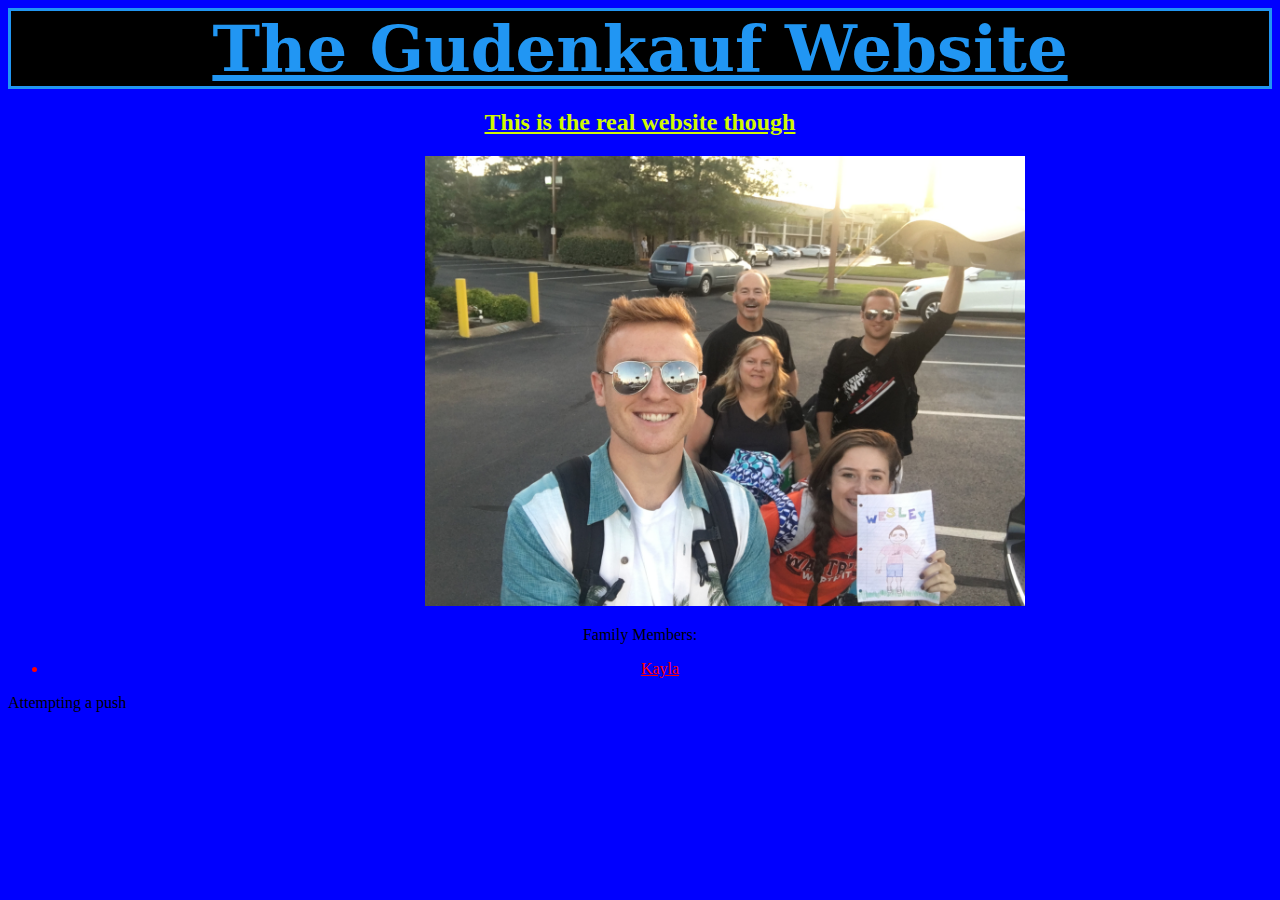
==== gudenkaufwebsite.html @ 0001b713 "Writing "Attempting a Push"" ====
<!DOCTYPE html>
<!DOCTYPE html>
<html>
<head>
	<title>Gudenkauf Website</title>
</head>
<body bgcolor="blue">
	<h1 style="font-size:4em; color:#2196f3;background-color:black;text-align:center;font-family:'Serif';text-decoration:underline;margin-top:0px;margin-bottom:0px;
    border-style: solid;">The Gudenkauf Website</h1>
	<h2 style="text-align: center;"><a href="/mywebsite.html" style="color:#d1f901">This is the real website though</a></h2>
	<a href="http://findanewfamily.com/defaultsite" target="_blank"><img src="familypic.JPG" style="height:50vh; margin-left:33%;" /></a>
	<p style="text-align: center">Family Members:</p>
	<ul style="color:red;text-align:center">
		<li style="text-align: center"><a href="kayla.JPG" style="color:red;">Kayla</a></li>
	</ul>
</body>
Attempting a push
</html>
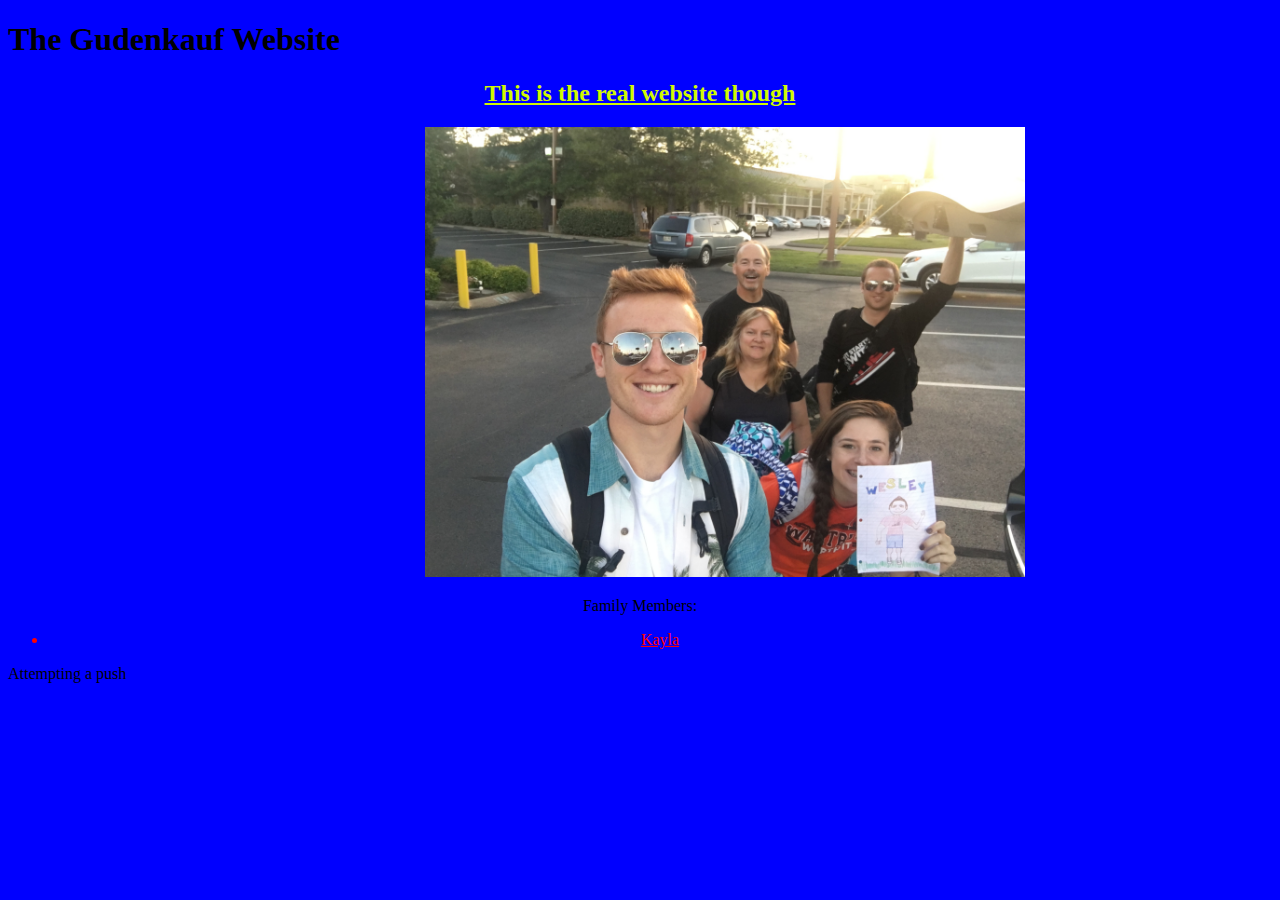
==== commit 6c13a8c6: "Creating a CSS file" ====
--- a/gudenkaufwebsite.html
+++ b/gudenkaufwebsite.html
@@ -5,8 +5,7 @@
 	<title>Gudenkauf Website</title>
 </head>
 <body bgcolor="blue">
-	<h1 style="font-size:4em; color:#2196f3;background-color:black;text-align:center;font-family:'Serif';text-decoration:underline;margin-top:0px;margin-bottom:0px;
-    border-style: solid;">The Gudenkauf Website</h1>
+	<h1>The Gudenkauf Website</h1>
 	<h2 style="text-align: center;"><a href="/mywebsite.html" style="color:#d1f901">This is the real website though</a></h2>
 	<a href="http://findanewfamily.com/defaultsite" target="_blank"><img src="familypic.JPG" style="height:50vh; margin-left:33%;" /></a>
 	<p style="text-align: center">Family Members:</p>
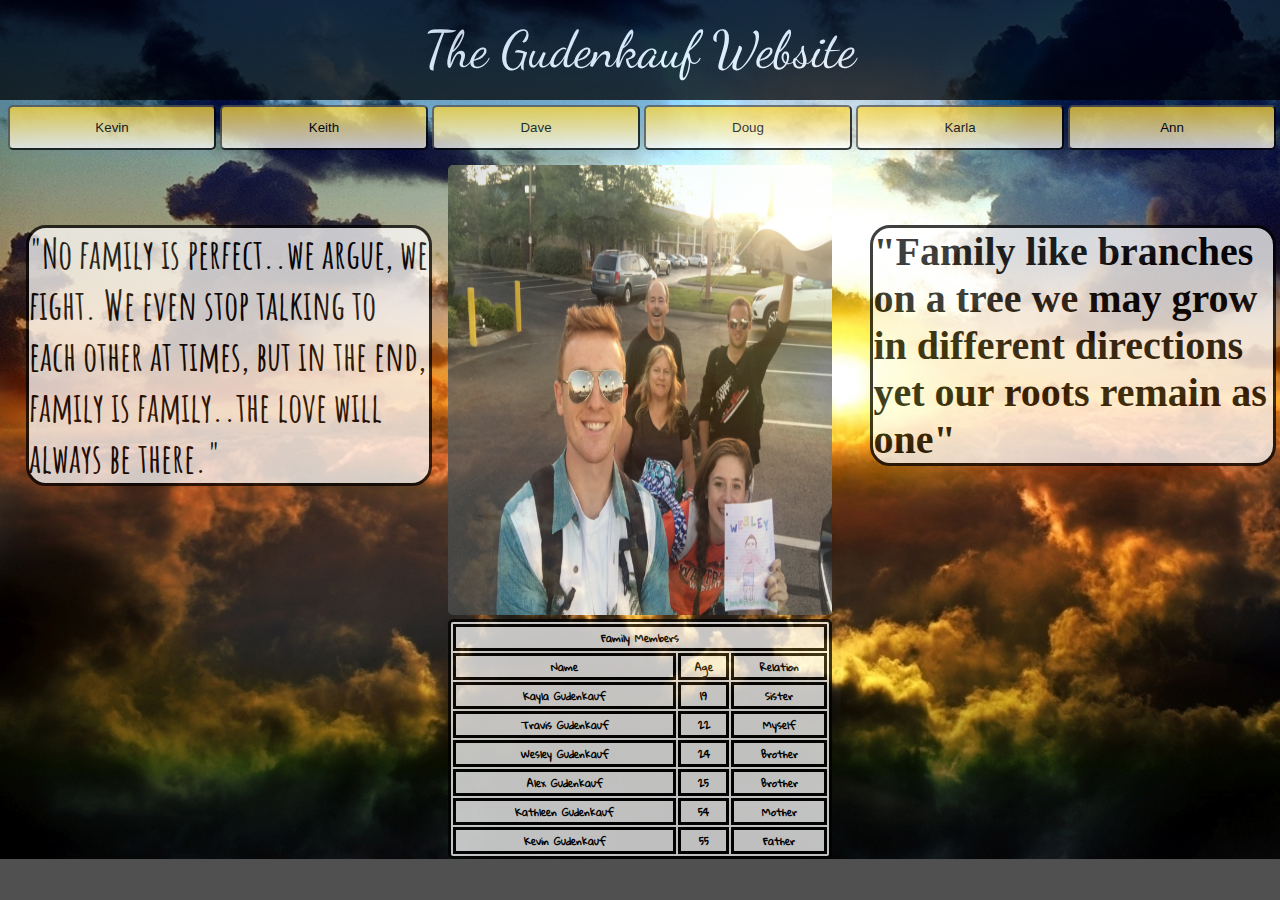
==== commit f1dab947: "Changing CSS and Adding Tabs" ====
--- a/gudenkaufwebsite.html
+++ b/gudenkaufwebsite.html
@@ -3,15 +3,68 @@
 <html>
 <head>
 	<title>Gudenkauf Website</title>
+	<link href="https://fonts.googleapis.com/css?family=VT323" rel="stylesheet">
+	<link href="https://fonts.googleapis.com/css?family=Amatic+SC|Calligraffitti|Dancing+Script|Gloria+Hallelujah|Great+Vibes|Indie+Flower|Pacifico|Permanent+Marker|Shadows+Into+Light" rel="stylesheet">
+	<link href="gudenkauf.css" rel="stylesheet">
+	<link href="kayla.jpg" rel="icon">
 </head>
-<body bgcolor="blue">
+<body>
 	<h1>The Gudenkauf Website</h1>
-	<h2 style="text-align: center;"><a href="/mywebsite.html" style="color:#d1f901">This is the real website though</a></h2>
-	<a href="http://findanewfamily.com/defaultsite" target="_blank"><img src="familypic.JPG" style="height:50vh; margin-left:33%;" /></a>
-	<p style="text-align: center">Family Members:</p>
-	<ul style="color:red;text-align:center">
-		<li style="text-align: center"><a href="kayla.JPG" style="color:red;">Kayla</a></li>
-	</ul>
+	<div class="tab">
+	  <button class="tablinks" style="margin-left:8px;">Kevin</button>
+	  <button class="tablinks">Keith</button>
+	  <button class="tablinks">Dave</button>
+		<button class="tablinks">Doug</button>
+		<button class="tablinks">Karla</button>
+		<button class="tablinks">Ann</button>
+	</div>
+	<a href="http://findanewfamily.com/defaultsite" target="_blank"><img src="familypic.JPG" style="height:50vh;" /></a>
+	<div class="quote">
+		<p>"No family is perfect..we argue, we fight. We even stop talking to each other at times, but in the end, family
+			is family..the love will always be there."</p>
+	</div>
+	<div class="quote2">
+		<p>"Family like branches on a tree we may grow in different directions yet our roots remain as one"</p>
+	</div>
+	<table>
+		<tr>
+			<th colspan=3>Family Members</th>
+		</tr>
+		<tr>
+			<th>Name</th>
+			<th>Age</th>
+			<th>Relation</th>
+		</tr>
+		<tr>
+			<td>Kayla Gudenkauf</td>
+			<td>19</td>
+			<td>Sister</td>
+		</tr>
+		<tr>
+			<td>Travis Gudenkauf</td>
+			<td>22</td>
+			<td>Myself</td>
+		</tr>
+		<tr>
+			<td>Wesley Gudenkauf</td>
+			<td>24</td>
+			<td>Brother</td>
+		</tr>
+		<tr>
+			<td>Alex Gudenkauf</td>
+			<td>25</td>
+			<td>Brother</td>
+		</tr>
+		<tr>
+			<td>Kathleen Gudenkauf</td>
+			<td>54</td>
+			<td>Mother</td>
+		</tr>
+		<tr>
+			<td>Kevin Gudenkauf</td>
+			<td>55</td>
+			<td>Father</td>
+		</tr>
+	</table>
 </body>
-Attempting a push
 </html>
--- a/gudenkauf.css
+++ b/gudenkauf.css
@@ -0,0 +1,125 @@
+html, body, div, span, applet, object, iframe,
+h1, h2, h3, h4, h5, h6, p, blockquote, pre,
+a, abbr, acronym, address, big, cite, code,
+del, dfn, em, img, ins, kbd, q, s, samp,
+small, strike, strong, sub, sup, tt, var,
+b, u, i, center,
+dl, dt, dd, ol, ul, li,
+fieldset, form, label, legend,
+table, caption, tbody, tfoot, thead, tr, th, td,
+article, aside, canvas, details, embed,
+figure, figcaption, footer, header, hgroup,
+menu, nav, output, ruby, section, summary,
+time, mark, audio, video {
+	margin: 0;
+	padding: 0;
+	border: 0;
+	font-size: 100%;
+	font: inherit;
+	vertical-align: baseline;
+}
+
+body {
+	background-color:#505050;
+}
+
+h1 {
+	color:white;
+	font-family:"Dancing Script", monospace;
+	font-size:4vmax;
+	text-align:center;
+	background-color:black;
+	width:100%;
+	height:100px;
+	vertical-align:middle;
+	line-height:100px;
+	margin:0;
+	opacity:.75;
+}
+
+body {
+	background-image:url("clouds.jpg");
+	background-repeat:no-repeat;
+	background-size: cover;
+}
+
+table {
+	margin-left:auto;
+	margin-right:auto;
+	background-color:#fff;
+	border:solid;
+	width:30%;
+	font-family:'Gloria Hallelujah', cursive;
+	font-size: 10px;
+	font-weight:bold;
+	opacity:.75;
+	border-radius:5px;
+}
+
+tr, td, th {
+	border: solid;
+	text-align:center;
+}
+
+img {
+	margin-left:50%;
+	transform:translate(-50%);
+	width:30%;
+	opacity:.85;
+	border-radius:5px;
+}
+
+.tab {
+	left:auto;
+	right: auto;
+	margin:5px 0px 15px 0px;
+}
+
+.tablinks {
+	width:16.25%;
+	height:45px;
+	opacity:.75;
+	background: linear-gradient(#ffd633,#fff);
+	border-radius:5px;
+}
+
+.tablinks:hover {
+	background:linear-gradient(#fff,#ffd633);
+	border-radius:10px;
+	opacity:.95;
+}
+
+button:focus {
+	outline:0;
+	opacity:.95;
+}
+
+.quote {
+	position:absolute;
+	left:2%;
+	top:25%;
+	width:400px;
+	height:auto;
+	background-color:white;
+	font-family:'Amatic SC', cursive;
+	font-weight:bold;
+	font-size:40px;
+	border:solid;
+	border-radius:20px;
+	opacity:.75;
+}
+
+.quote2 {
+	position:absolute;
+	left:68%;
+	top:25%;
+	width:400px;
+	height:auto;
+	background-color:white;
+	font-family:'Calligraffitti', cursive;
+	font-weight:bold;
+	font-size:40px;
+	border:solid;
+	border-radius:20px;
+	opacity:.75;
+}
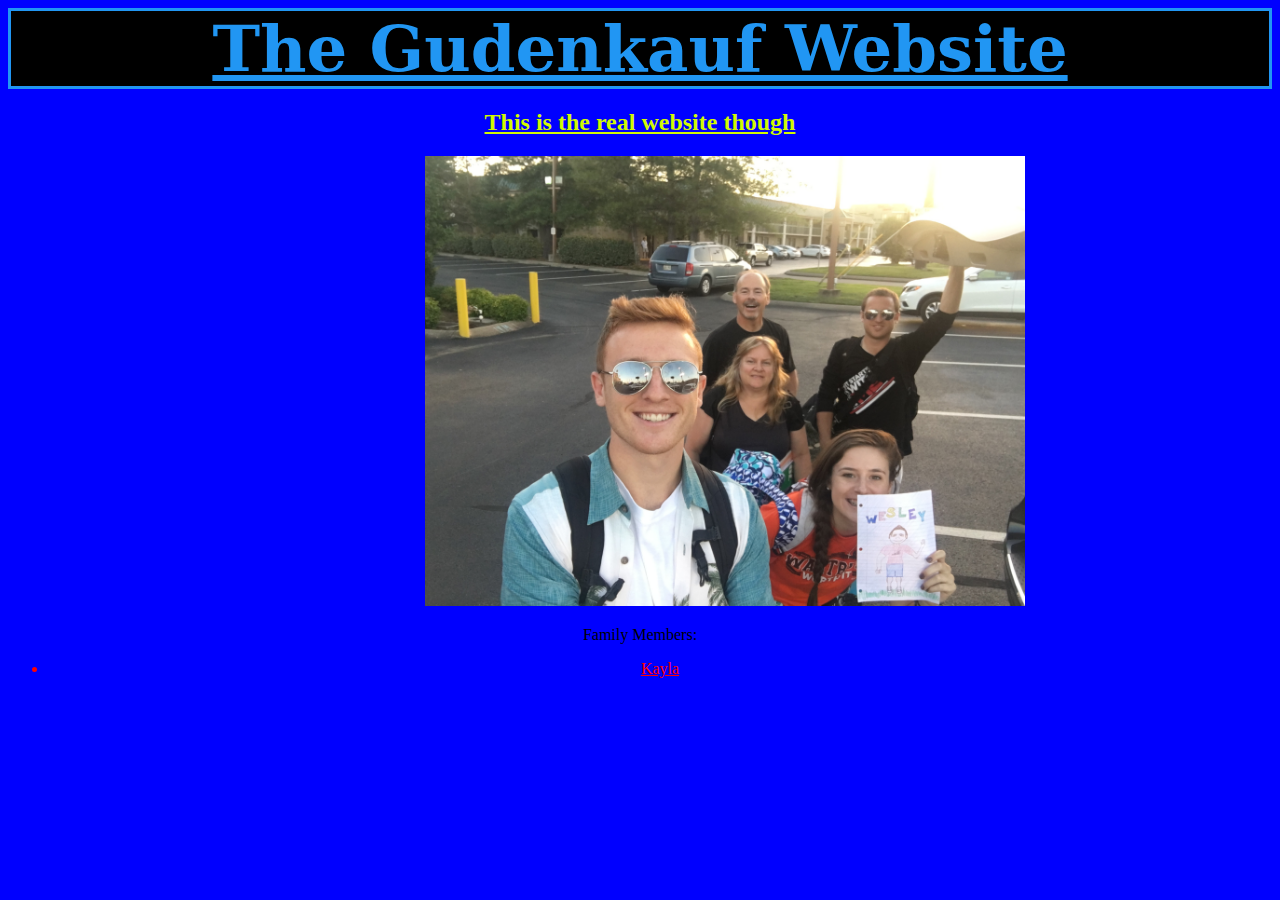
==== commit 31012646: "Removing Test Message" ====
--- a/gudenkaufwebsite.html
+++ b/gudenkaufwebsite.html
@@ -3,68 +3,15 @@
 <html>
 <head>
 	<title>Gudenkauf Website</title>
-	<link href="https://fonts.googleapis.com/css?family=VT323" rel="stylesheet">
-	<link href="https://fonts.googleapis.com/css?family=Amatic+SC|Calligraffitti|Dancing+Script|Gloria+Hallelujah|Great+Vibes|Indie+Flower|Pacifico|Permanent+Marker|Shadows+Into+Light" rel="stylesheet">
-	<link href="gudenkauf.css" rel="stylesheet">
-	<link href="kayla.jpg" rel="icon">
 </head>
-<body>
-	<h1>The Gudenkauf Website</h1>
-	<div class="tab">
-	  <button class="tablinks" style="margin-left:8px;">Kevin</button>
-	  <button class="tablinks">Keith</button>
-	  <button class="tablinks">Dave</button>
-		<button class="tablinks">Doug</button>
-		<button class="tablinks">Karla</button>
-		<button class="tablinks">Ann</button>
-	</div>
-	<a href="http://findanewfamily.com/defaultsite" target="_blank"><img src="familypic.JPG" style="height:50vh;" /></a>
-	<div class="quote">
-		<p>"No family is perfect..we argue, we fight. We even stop talking to each other at times, but in the end, family
-			is family..the love will always be there."</p>
-	</div>
-	<div class="quote2">
-		<p>"Family like branches on a tree we may grow in different directions yet our roots remain as one"</p>
-	</div>
-	<table>
-		<tr>
-			<th colspan=3>Family Members</th>
-		</tr>
-		<tr>
-			<th>Name</th>
-			<th>Age</th>
-			<th>Relation</th>
-		</tr>
-		<tr>
-			<td>Kayla Gudenkauf</td>
-			<td>19</td>
-			<td>Sister</td>
-		</tr>
-		<tr>
-			<td>Travis Gudenkauf</td>
-			<td>22</td>
-			<td>Myself</td>
-		</tr>
-		<tr>
-			<td>Wesley Gudenkauf</td>
-			<td>24</td>
-			<td>Brother</td>
-		</tr>
-		<tr>
-			<td>Alex Gudenkauf</td>
-			<td>25</td>
-			<td>Brother</td>
-		</tr>
-		<tr>
-			<td>Kathleen Gudenkauf</td>
-			<td>54</td>
-			<td>Mother</td>
-		</tr>
-		<tr>
-			<td>Kevin Gudenkauf</td>
-			<td>55</td>
-			<td>Father</td>
-		</tr>
-	</table>
+<body bgcolor="blue">
+	<h1 style="font-size:4em; color:#2196f3;background-color:black;text-align:center;font-family:'Serif';text-decoration:underline;margin-top:0px;margin-bottom:0px;
+    border-style: solid;">The Gudenkauf Website</h1>
+	<h2 style="text-align: center;"><a href="/mywebsite.html" style="color:#d1f901">This is the real website though</a></h2>
+	<a href="http://findanewfamily.com/defaultsite" target="_blank"><img src="familypic.JPG" style="height:50vh; margin-left:33%;" /></a>
+	<p style="text-align: center">Family Members:</p>
+	<ul style="color:red;text-align:center">
+		<li style="text-align: center"><a href="kayla.JPG" style="color:red;">Kayla</a></li>
+	</ul>
 </body>
 </html>
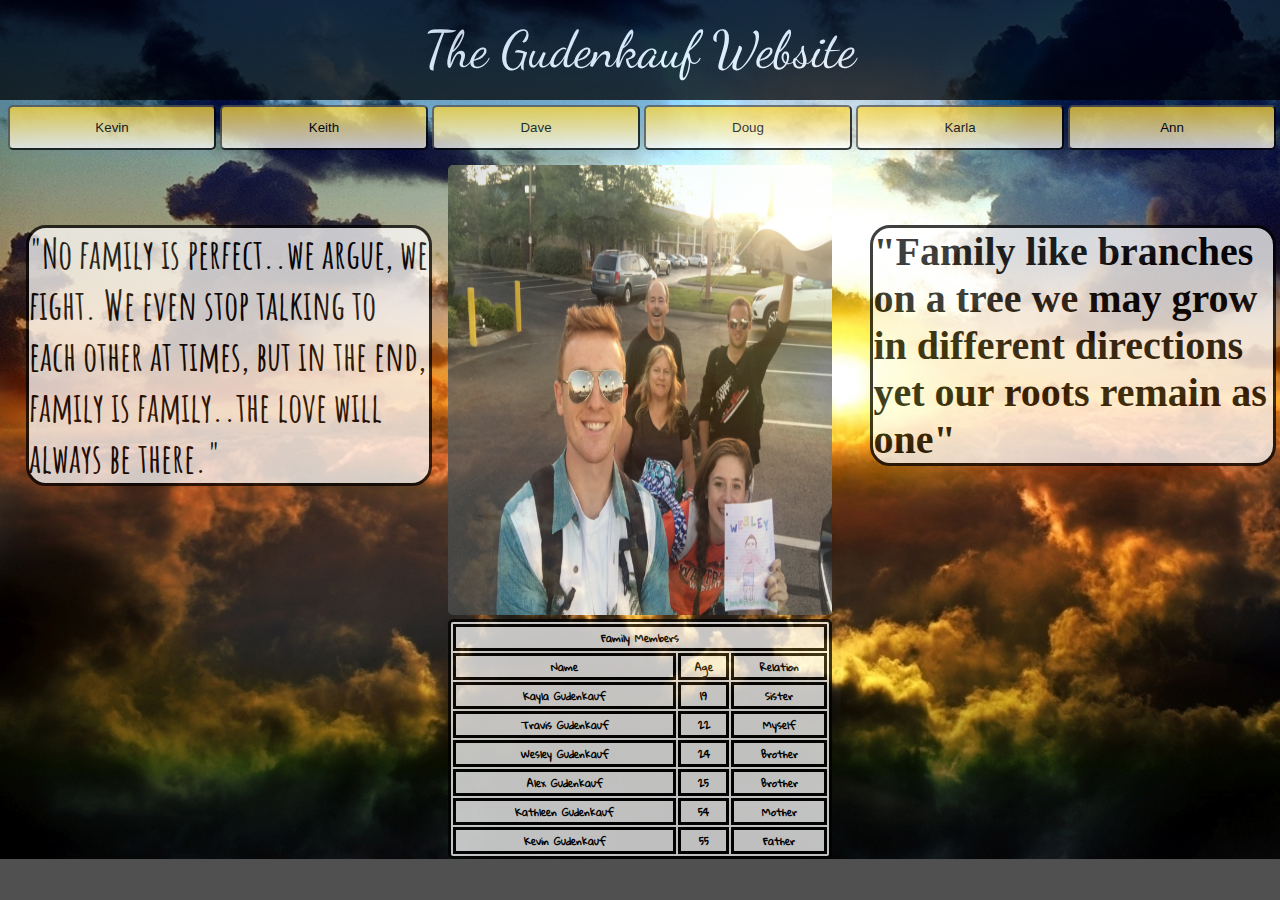
==== commit 125009c1: "Merge pull request #2 from tgudenkauf/travis/1" ====
--- a/gudenkaufwebsite.html
+++ b/gudenkaufwebsite.html
@@ -3,15 +3,74 @@
 <html>
 <head>
 	<title>Gudenkauf Website</title>
+	<link href="https://fonts.googleapis.com/css?family=VT323" rel="stylesheet">
+	<link href="https://fonts.googleapis.com/css?family=Amatic+SC|Calligraffitti|Dancing+Script|Gloria+Hallelujah|Great+Vibes|Indie+Flower|Pacifico|Permanent+Marker|Shadows+Into+Light" rel="stylesheet">
+	<link href="gudenkauf.css" rel="stylesheet">
+	<script src="gudenkaufJavaScript.js" type="text/javascript"></script>
+	<link href="kayla.jpg" rel="icon">
 </head>
-<body bgcolor="blue">
-	<h1 style="font-size:4em; color:#2196f3;background-color:black;text-align:center;font-family:'Serif';text-decoration:underline;margin-top:0px;margin-bottom:0px;
-    border-style: solid;">The Gudenkauf Website</h1>
-	<h2 style="text-align: center;"><a href="/mywebsite.html" style="color:#d1f901">This is the real website though</a></h2>
-	<a href="http://findanewfamily.com/defaultsite" target="_blank"><img src="familypic.JPG" style="height:50vh; margin-left:33%;" /></a>
-	<p style="text-align: center">Family Members:</p>
-	<ul style="color:red;text-align:center">
-		<li style="text-align: center"><a href="kayla.JPG" style="color:red;">Kayla</a></li>
-	</ul>
+<body>
+	<h1>The Gudenkauf Website</h1>
+	<div class="tab">
+	  <button class="tablinks" onclick="clicked('familypic.JPG','Kevin',6)" style="margin-left:8px;">Kevin</button>
+	  <button class="tablinks" onclick="clicked('keith.jpg','Keith',7)">Keith</button>
+	  <button class="tablinks" onclick="clicked('dave.jpg','Dave',2)">Dave</button>
+		<button class="tablinks" onclick="clicked('doug.jpg','Doug',4)">Doug</button>
+		<button class="tablinks" onclick="clicked('karla.JPG','Karla',1)">Karla</button>
+		<button class="tablinks" onclick="clicked('ann.jpg','Ann',1)">Ann</button>
+	</div>
+	<a href="http://findanewfamily.com/defaultsite" target="_blank"><img id="pic" src="familypic.JPG" style="height:50vh;" /></a>
+	<div class="quote">
+		<p>"No family is perfect..we argue, we fight. We even stop talking to each other at times, but in the end, family
+			is family..the love will always be there."</p>
+	</div>
+	<div class="quote2">
+		<p>"Family like branches on a tree we may grow in different directions yet our roots remain as one"</p>
+	</div>
+	<table>
+		<tr>
+			<th colspan=3>Family Members</th>
+		</tr>
+		<tr>
+			<th>Name</th>
+			<th>Age</th>
+			<th>Relation</th>
+		</tr>
+		<tr class="row">
+			<td id="frName">Kayla Gudenkauf</td>
+			<td id="frAge">19</td>
+			<td id="frRel">Sister</td>
+		</tr>
+		<tr class ="row">
+			<td id="srName">Travis Gudenkauf</td>
+			<td id="srAge">22</td>
+			<td id="srRel">Myself</td>
+		</tr>
+		<tr class ="row">
+			<td id="trName">Wesley Gudenkauf</td>
+			<td id="trAge">24</td>
+			<td id="trRel">Brother</td>
+		</tr>
+		<tr class ="row">
+			<td id="forName">Alex Gudenkauf</td>
+			<td id="forAge">25</td>
+			<td id="forRel">Brother</td>
+		</tr>
+		<tr class ="row">
+			<td id="firName">Kathleen Gudenkauf</td>
+			<td id="firAge">54</td>
+			<td id="firRel">Mother</td>
+		</tr>
+		<tr class ="row">
+			<td id="sirName">Kevin Gudenkauf</td>
+			<td id="sirAge">55</td>
+			<td id="sirRel">Father</td>
+		</tr>
+		<tr class="row" style="display:none;">
+			<td id="serName">Keith Gudenkauf</td>
+			<td id="serAge">55</td>
+			<td id="serRel">Uncle</td>
+		</tr>
+	</table>
 </body>
 </html>
--- a/gudenkauf.css
+++ b/gudenkauf.css
@@ -0,0 +1,125 @@
+html, body, div, span, applet, object, iframe,
+h1, h2, h3, h4, h5, h6, p, blockquote, pre,
+a, abbr, acronym, address, big, cite, code,
+del, dfn, em, img, ins, kbd, q, s, samp,
+small, strike, strong, sub, sup, tt, var,
+b, u, i, center,
+dl, dt, dd, ol, ul, li,
+fieldset, form, label, legend,
+table, caption, tbody, tfoot, thead, tr, th, td,
+article, aside, canvas, details, embed,
+figure, figcaption, footer, header, hgroup,
+menu, nav, output, ruby, section, summary,
+time, mark, audio, video {
+	margin: 0;
+	padding: 0;
+	border: 0;
+	font-size: 100%;
+	font: inherit;
+	vertical-align: baseline;
+}
+
+body {
+	background-color:#505050;
+}
+
+h1 {
+	color:white;
+	font-family:"Dancing Script", monospace;
+	font-size:4vmax;
+	text-align:center;
+	background-color:black;
+	width:100%;
+	height:100px;
+	vertical-align:middle;
+	line-height:100px;
+	margin:0;
+	opacity:.75;
+}
+
+body {
+	background-image:url("clouds.jpg");
+	background-repeat:no-repeat;
+	background-size: cover;
+}
+
+table {
+	margin-left:auto;
+	margin-right:auto;
+	background-color:#fff;
+	border:solid;
+	width:30%;
+	font-family:'Gloria Hallelujah', cursive;
+	font-size: 10px;
+	font-weight:bold;
+	opacity:.75;
+	border-radius:5px;
+}
+
+tr, td, th {
+	border: solid;
+	text-align:center;
+}
+
+img {
+	margin-left:50%;
+	transform:translate(-50%);
+	width:30%;
+	opacity:.85;
+	border-radius:5px;
+}
+
+.tab {
+	left:auto;
+	right: auto;
+	margin:5px 0px 15px 0px;
+}
+
+.tablinks {
+	width:16.25%;
+	height:45px;
+	opacity:.75;
+	background: linear-gradient(#ffd633,#fff);
+	border-radius:5px;
+}
+
+.tablinks:hover {
+	background:linear-gradient(#fff,#ffd633);
+	border-radius:10px;
+	opacity:.95;
+}
+
+button:focus {
+	outline:0;
+	opacity:.95;
+}
+
+.quote {
+	position:absolute;
+	left:2%;
+	top:25%;
+	width:400px;
+	height:auto;
+	background-color:white;
+	font-family:'Amatic SC', cursive;
+	font-weight:bold;
+	font-size:40px;
+	border:solid;
+	border-radius:20px;
+	opacity:.75;
+}
+
+.quote2 {
+	position:absolute;
+	left:68%;
+	top:25%;
+	width:400px;
+	height:auto;
+	background-color:white;
+	font-family:'Calligraffitti', cursive;
+	font-weight:bold;
+	font-size:40px;
+	border:solid;
+	border-radius:20px;
+	opacity:.75;
+}
